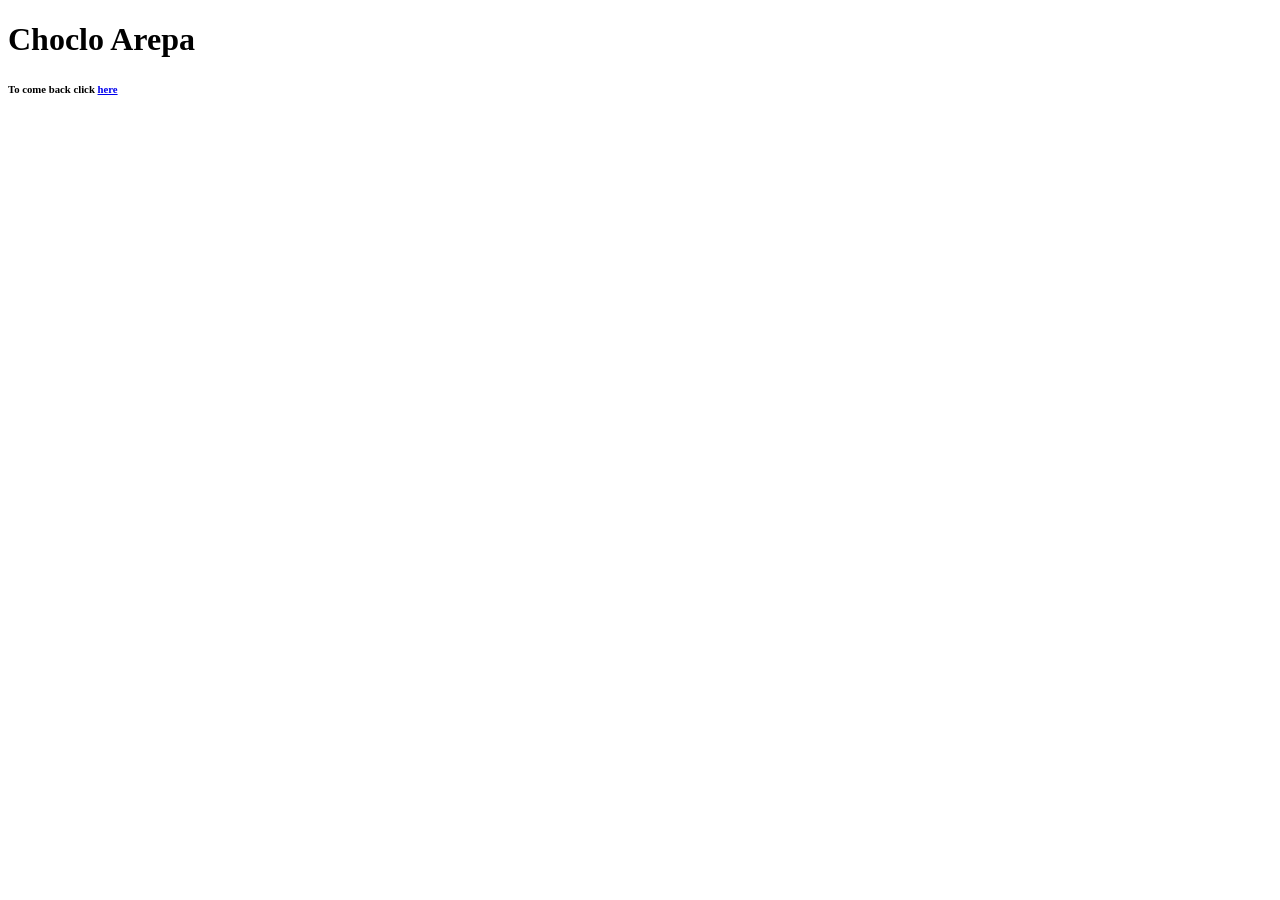
==== recipes/choclo_arepa.html @ 4cf3aa7c "Created and linked all files as needed The files index.html, choclo_arepa.html, shredded_beef_taco.h" ====
<!DOCTYPE html>
<html lang="en">
    <head>
        <meta charset="UTF-8"/>
        <title>Choclo Arepa</title>
    </head>
    <body>
        <h1>Choclo Arepa</h1>

        <h6>To come back click <a href="../index.html">here</a></h5>
    </body>
</html>
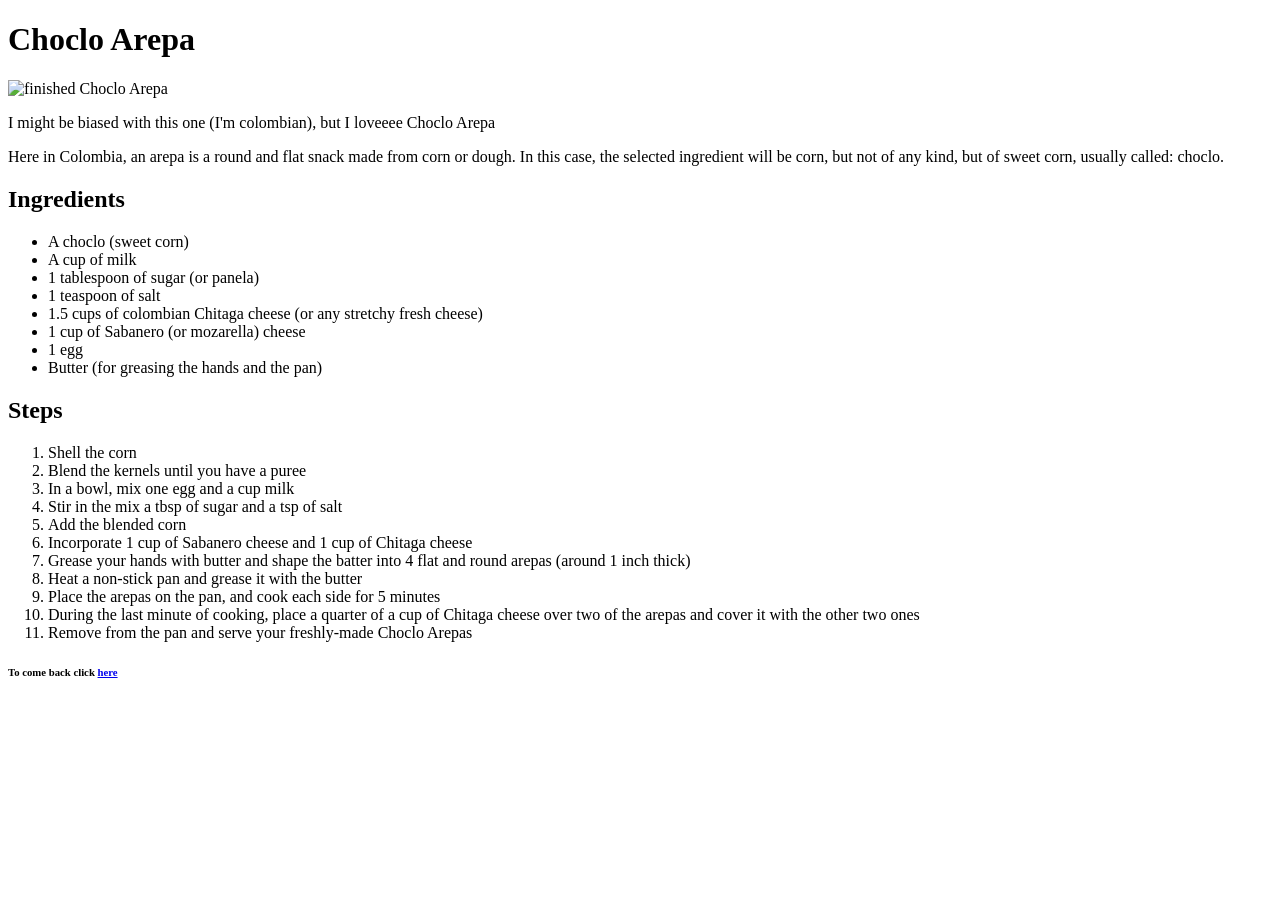
==== commit 1c8b70bd: "Add content related to Choclo Arepa" ====
--- a/recipes/choclo_arepa.html
+++ b/recipes/choclo_arepa.html
@@ -6,7 +6,36 @@
     </head>
     <body>
         <h1>Choclo Arepa</h1>
-
+        <img src="../images/Kolumbianische_Arepas_mit_Käsefüllung.jpg" alt="finished Choclo Arepa" width="500">
+        <p>I might be biased with this one (I'm colombian), but I loveeee Choclo Arepa</p>
+        <p>Here in Colombia, an arepa is a round and flat snack made from corn or dough. 
+            In this case, the selected ingredient will be corn, but not of any kind, but
+            of sweet corn, usually called: choclo.</p>
+        <h2>Ingredients</h2>
+        <ul>
+            <li>A choclo (sweet corn)</li>
+            <li>A cup of milk</li>
+            <li>1 tablespoon of sugar (or panela)</li>
+            <li>1 teaspoon of salt</li>
+            <li>1.5 cups of colombian Chitaga cheese (or any stretchy fresh cheese)</li>
+            <li>1 cup of Sabanero (or mozarella) cheese</li>
+            <li>1 egg</li>
+            <li>Butter (for greasing the hands and the pan)</li>
+        </ul>
+        <h2>Steps</h2>
+        <ol>
+            <li>Shell the corn</li>
+            <li>Blend the kernels until you have a puree</li>
+            <li>In a bowl, mix one egg and a cup milk</li>
+            <li>Stir in the mix a tbsp of sugar and a tsp of salt</li>
+            <li>Add the blended corn</li>
+            <li>Incorporate 1 cup of Sabanero cheese and 1 cup of Chitaga cheese</li>
+            <li>Grease your hands with butter and shape the batter into 4 flat and round arepas (around 1 inch thick)</li>
+            <li>Heat a non-stick pan and grease it with the butter</li>
+            <li>Place the arepas on the pan, and cook each side for 5 minutes</li>
+            <li>During the last minute of cooking, place a quarter of a cup of Chitaga cheese over two of the arepas and cover it with the other two ones</li>
+            <li>Remove from the pan and serve your freshly-made Choclo Arepas</li>
+        </ol>
         <h6>To come back click <a href="../index.html">here</a></h5>
     </body>
 </html>
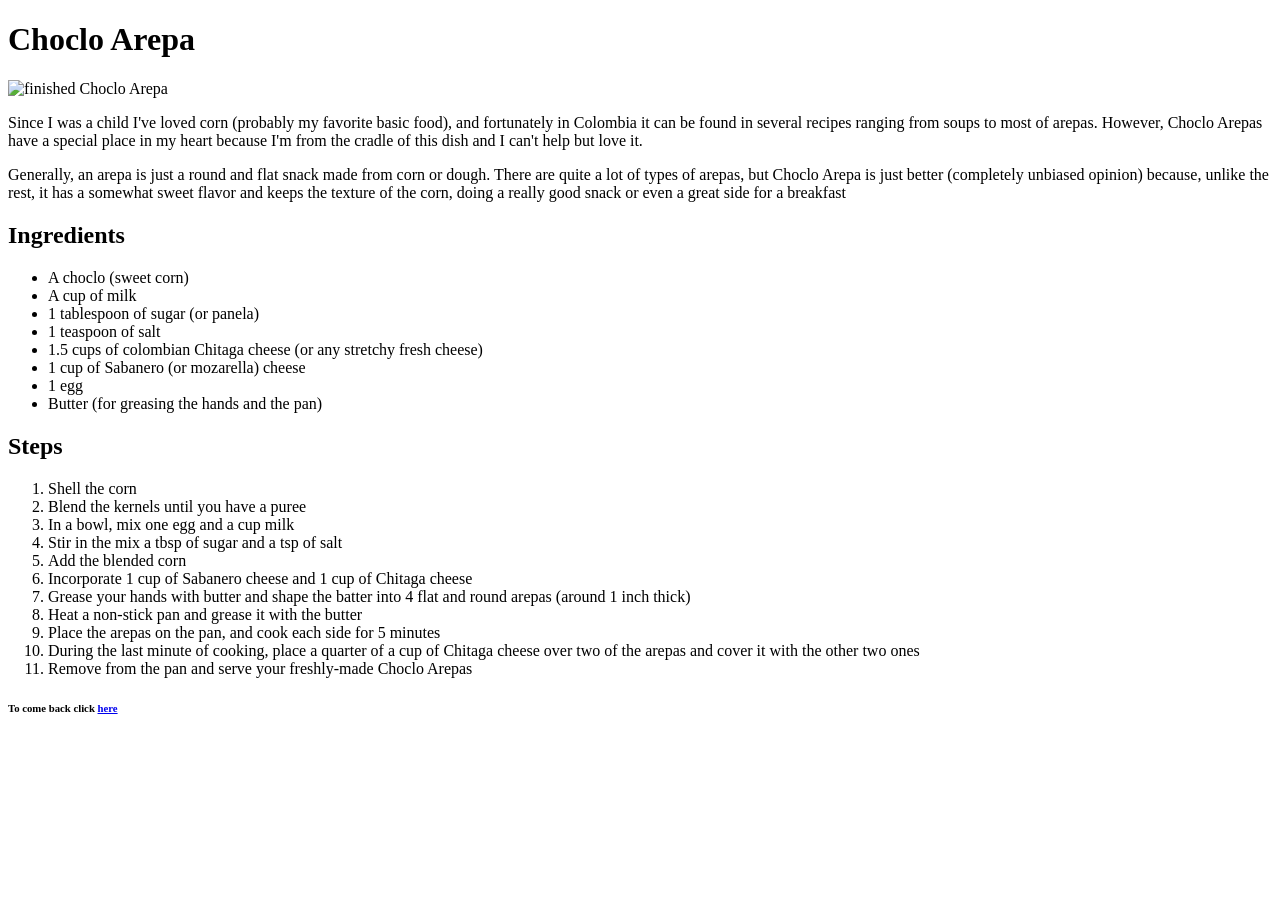
==== commit 10845dc2: "Change description of choclo_arepa.html As I changed all dishes to new ones, it made no sense to tal" ====
--- a/recipes/choclo_arepa.html
+++ b/recipes/choclo_arepa.html
@@ -7,10 +7,12 @@
     <body>
         <h1>Choclo Arepa</h1>
         <img src="../images/Kolumbianische_Arepas_mit_Käsefüllung.jpg" alt="finished Choclo Arepa" width="500">
-        <p>I might be biased with this one (I'm colombian), but I loveeee Choclo Arepa</p>
-        <p>Here in Colombia, an arepa is a round and flat snack made from corn or dough. 
-            In this case, the selected ingredient will be corn, but not of any kind, but
-            of sweet corn, usually called: choclo.</p>
+        <p>Since I was a child I've loved corn (probably my favorite basic food), and fortunately in Colombia it can be found in several recipes
+            ranging from soups to most of arepas. However, Choclo Arepas have a special place in my heart because I'm from the cradle of this dish and
+            I can't help but love it. </p>
+        <p>Generally, an arepa is just a round and flat snack made from corn or dough. There are quite a lot of types of arepas, but Choclo Arepa is just better
+            (completely unbiased opinion) because, unlike the rest, it has a somewhat sweet flavor and keeps the texture of the corn, doing a really
+            good snack or even a great side for a breakfast</p>
         <h2>Ingredients</h2>
         <ul>
             <li>A choclo (sweet corn)</li>
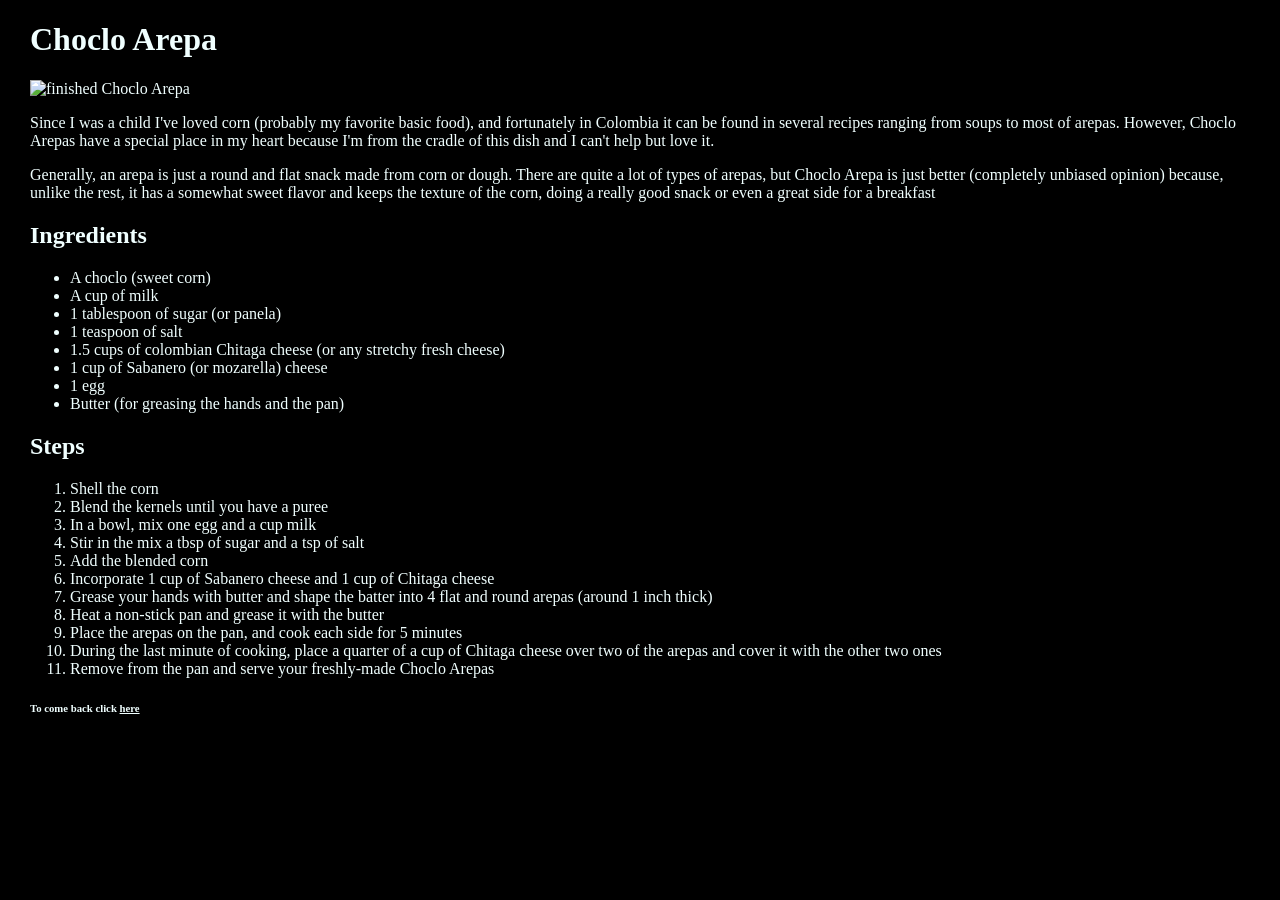
==== commit 7e187b1d: "Add css file with dark and margin adjustments" ====
--- a/recipes/choclo_arepa.html
+++ b/recipes/choclo_arepa.html
@@ -3,6 +3,7 @@
     <head>
         <meta charset="UTF-8"/>
         <title>Choclo Arepa</title>
+        <link href="../style.css" rel="stylesheet">
     </head>
     <body>
         <h1>Choclo Arepa</h1>
--- a/style.css
+++ b/style.css
@@ -0,0 +1,8 @@
+* {
+    background-color: black;
+    color: azure;
+}
+
+body {
+    margin: auto 30px;
+}
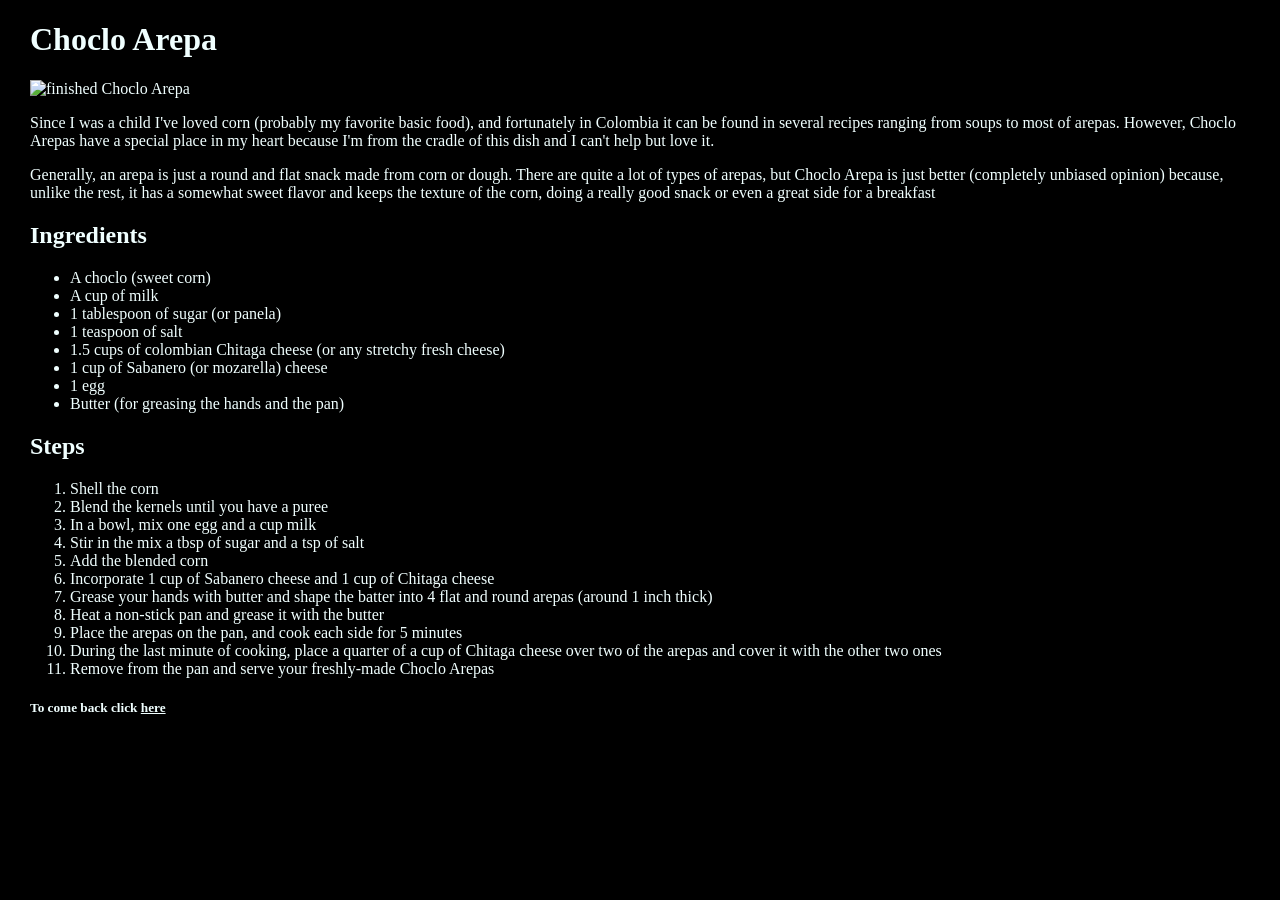
==== commit 5121d05a: "Fix heading typo in three recipes" ====
--- a/recipes/choclo_arepa.html
+++ b/recipes/choclo_arepa.html
@@ -39,6 +39,6 @@
             <li>During the last minute of cooking, place a quarter of a cup of Chitaga cheese over two of the arepas and cover it with the other two ones</li>
             <li>Remove from the pan and serve your freshly-made Choclo Arepas</li>
         </ol>
-        <h6>To come back click <a href="../index.html">here</a></h5>
+        <h5>To come back click <a href="../index.html">here</a></h5>
     </body>
 </html>
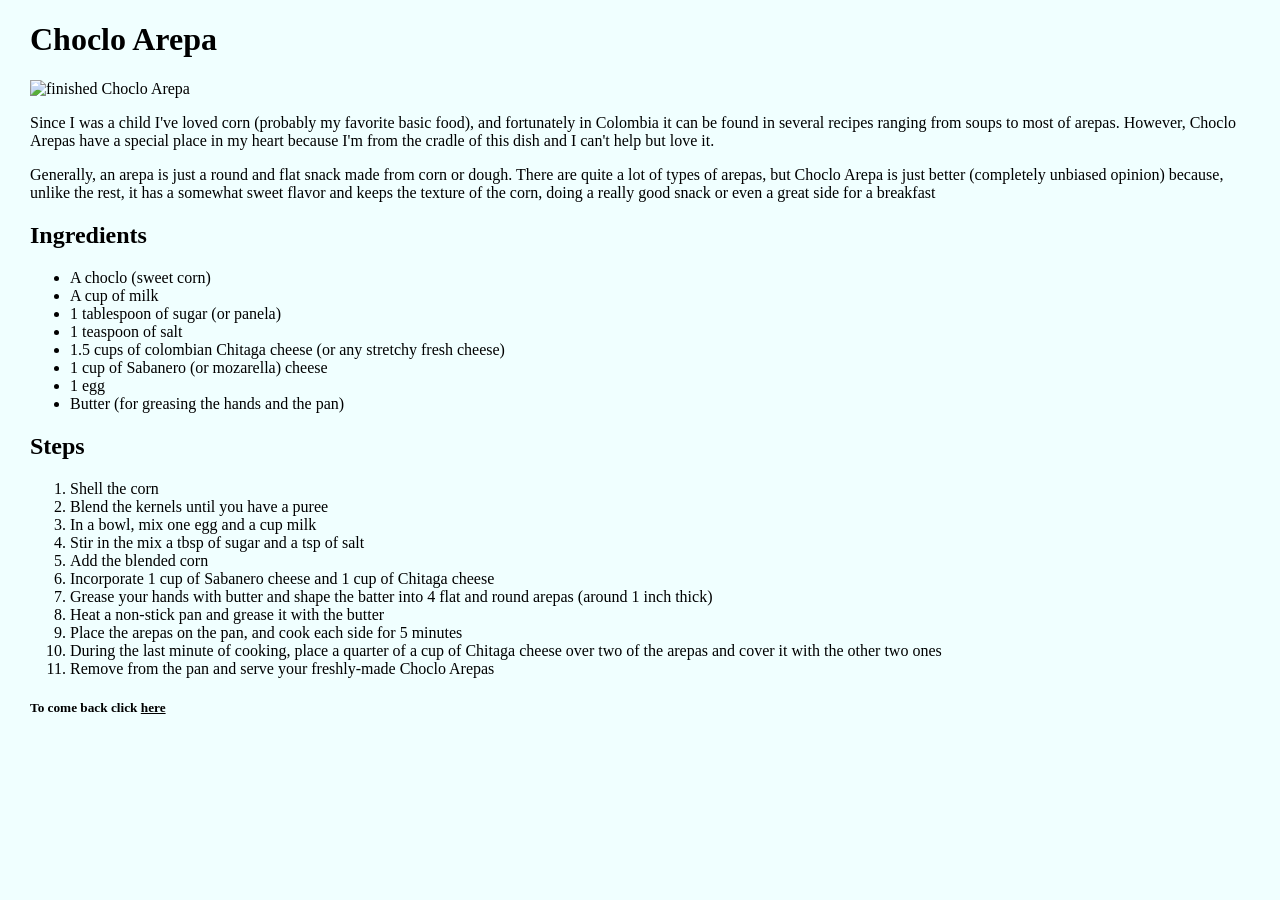
==== commit b17e1e8b: "Separate recipes css from main page css" ====
--- a/recipes/choclo_arepa.html
+++ b/recipes/choclo_arepa.html
@@ -3,7 +3,7 @@
     <head>
         <meta charset="UTF-8"/>
         <title>Choclo Arepa</title>
-        <link href="../style.css" rel="stylesheet">
+        <link href="recipes.css" rel="stylesheet">
     </head>
     <body>
         <h1>Choclo Arepa</h1>
--- a/recipes/recipes.css
+++ b/recipes/recipes.css
@@ -0,0 +1,8 @@
+* {
+    background-color: azure;
+    color: black;
+}
+
+body {
+    margin: auto 30px;
+}
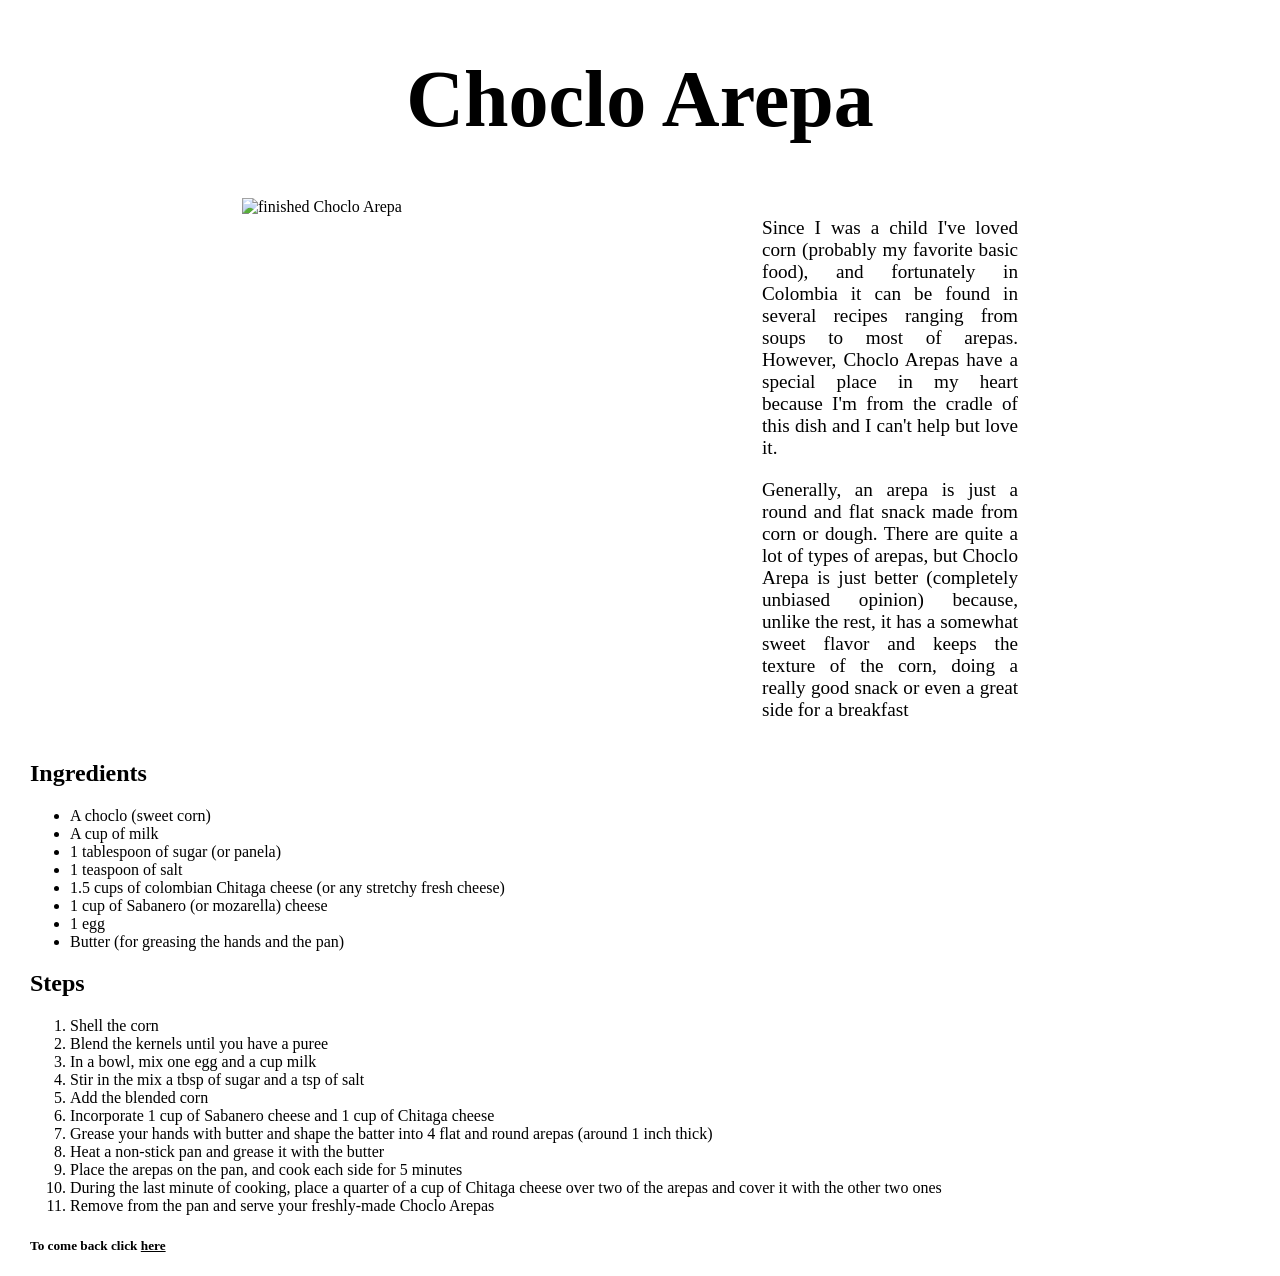
==== commit 4a5d4ff1: "Create section 1, center it and wrap its text" ====
--- a/recipes/choclo_arepa.html
+++ b/recipes/choclo_arepa.html
@@ -7,13 +7,14 @@
     </head>
     <body>
         <h1>Choclo Arepa</h1>
-        <img src="../images/Kolumbianische_Arepas_mit_Käsefüllung.jpg" alt="finished Choclo Arepa" width="500">
-        <p>Since I was a child I've loved corn (probably my favorite basic food), and fortunately in Colombia it can be found in several recipes
-            ranging from soups to most of arepas. However, Choclo Arepas have a special place in my heart because I'm from the cradle of this dish and
-            I can't help but love it. </p>
-        <p>Generally, an arepa is just a round and flat snack made from corn or dough. There are quite a lot of types of arepas, but Choclo Arepa is just better
-            (completely unbiased opinion) because, unlike the rest, it has a somewhat sweet flavor and keeps the texture of the corn, doing a really
-            good snack or even a great side for a breakfast</p>
+        <div id="section1">
+            <img src="../images/Kolumbianische_Arepas_mit_Käsefüllung.jpg" alt="finished Choclo Arepa" width="500">
+            <div id="description">
+                <p>Since I was a child I've loved corn (probably my favorite basic food), and fortunately in Colombia it can be found in several recipes ranging from soups to most of arepas. However, Choclo Arepas have a special place in my heart because I'm from the cradle of this dish and I can't help but love it. </p>
+                <p>Generally, an arepa is just a round and flat snack made from corn or dough. There are quite a lot of types of arepas, but Choclo Arepa is just better (completely unbiased opinion) because, unlike the rest, it has a somewhat sweet flavor and keeps the texture of the corn, doing a really good snack or even a great side for a breakfast</p>
+            </div>
+        </div>
+        
         <h2>Ingredients</h2>
         <ul>
             <li>A choclo (sweet corn)</li>
--- a/recipes/recipes.css
+++ b/recipes/recipes.css
@@ -1,8 +1,27 @@
 * {
-    background-color: azure;
+    background-color: white;
     color: black;
 }
 
 body {
     margin: auto 30px;
+}
+
+h1 {
+    font-size: 80px;
+    width: 100wv;
+    display: flex;
+    justify-content: center; 
+}
+
+#section1{
+    display: flex;
+    justify-content: center;
+}
+
+#description{
+    width: 20vw;
+    text-align: justify;
+    font-size: larger;
+    padding: 0 20px;
 }
